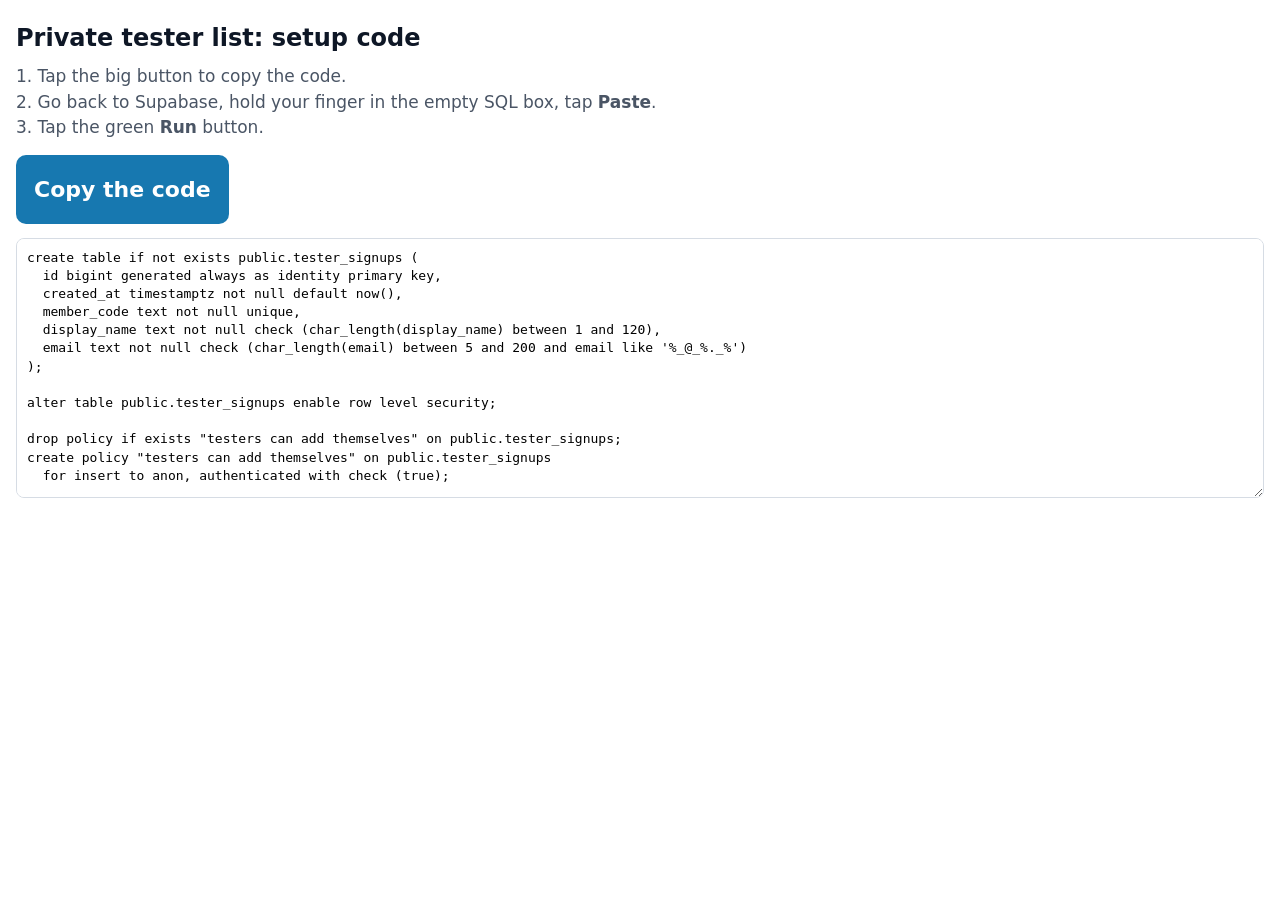
==== setup/index.html @ d38085dd "Setup page with one-tap copy of the private list SQL Co-Authored-By: Claude Opus 5.5 <noreply@anthro" ====
<!doctype html><html lang="en"><head><meta charset="utf-8"><meta name="viewport" content="width=device-width,initial-scale=1"><meta name="robots" content="noindex"><title>Signastry setup code</title>
<style>body{margin:0;font:17px/1.5 -apple-system,system-ui,sans-serif;background:#fff;color:#0E1726;padding:20px 16px}h1{font-size:24px;margin:0 0 8px}p{margin:0 0 14px;color:#4A5565}button{all:unset;display:block;text-align:center;background:#1778B0;color:#fff;font-weight:800;font-size:22px;padding:18px;border-radius:10px;cursor:pointer;margin:14px 0}button.ok{background:#1F8A4C}textarea{width:100%;box-sizing:border-box;height:260px;font:13px/1.4 ui-monospace,Menlo,monospace;border:1px solid #D6DCE4;border-radius:8px;padding:10px}</style></head><body>
<h1>Private tester list: setup code</h1><p>1. Tap the big button to copy the code.<br>2. Go back to Supabase, hold your finger in the empty SQL box, tap <b>Paste</b>.<br>3. Tap the green <b>Run</b> button.</p>
<button id="cp" type="button">Copy the code</button>
<textarea id="sql" readonly>create table if not exists public.tester_signups (
  id bigint generated always as identity primary key,
  created_at timestamptz not null default now(),
  member_code text not null unique,
  display_name text not null check (char_length(display_name) between 1 and 120),
  email text not null check (char_length(email) between 5 and 200 and email like &#x27;%_@_%._%&#x27;)
);

alter table public.tester_signups enable row level security;

drop policy if exists &quot;testers can add themselves&quot; on public.tester_signups;
create policy &quot;testers can add themselves&quot; on public.tester_signups
  for insert to anon, authenticated with check (true);

revoke select, update, delete on public.tester_signups from anon, authenticated;
grant insert on public.tester_signups to anon, authenticated;
</textarea>
<script>document.getElementById("cp").onclick=function(){var t=document.getElementById("sql"),b=this;function done(){b.textContent="Copied! Now paste it in Supabase";b.className="ok"}
try{navigator.clipboard.writeText(t.value).then(done,function(){t.focus();t.select();t.setSelectionRange(0,99999);document.execCommand("copy");done()})}catch(e){t.focus();t.select();t.setSelectionRange(0,99999);document.execCommand("copy");done()}}</script></body></html>
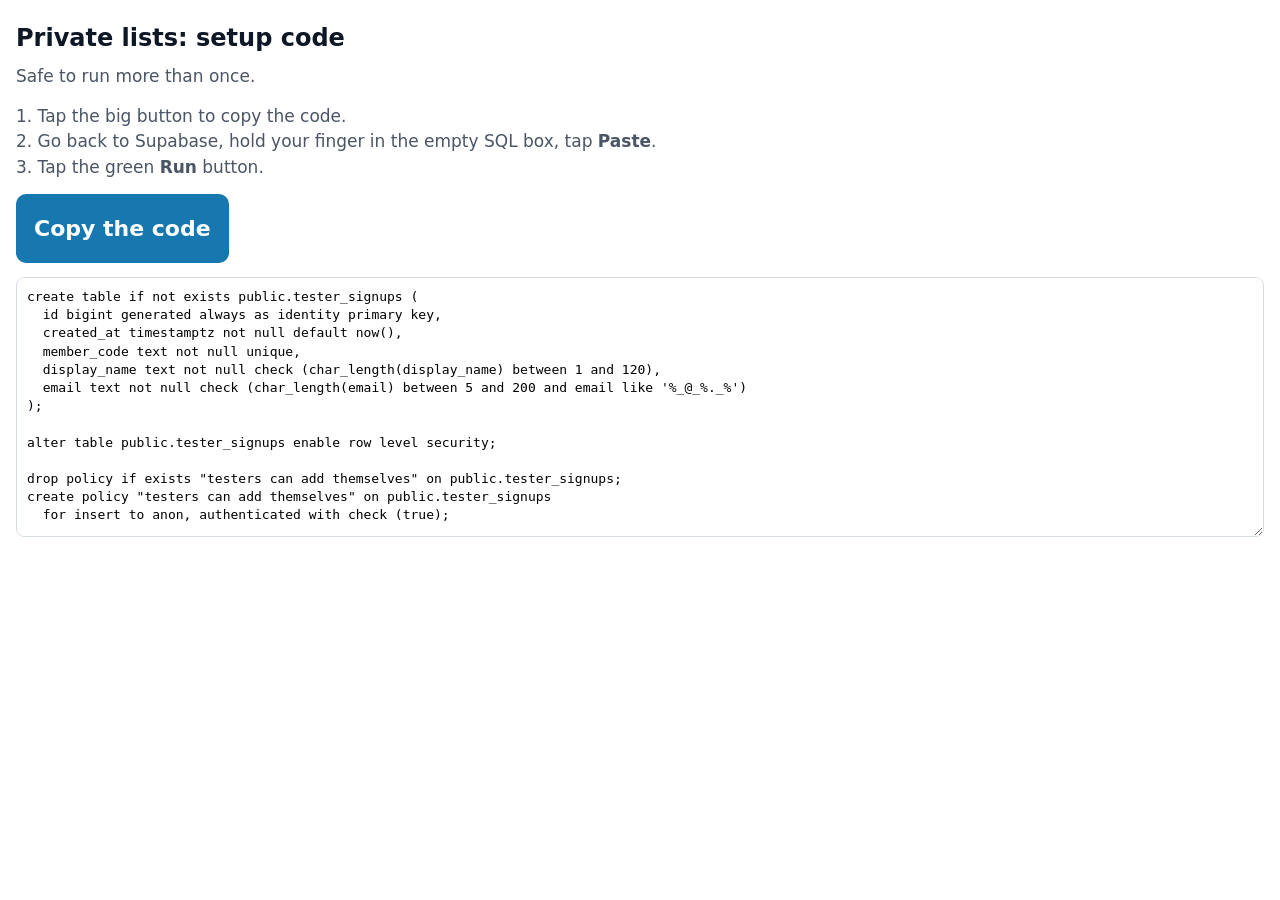
==== commit b211dcc6: "Private contacts: invitation contacts, signer request contacts, beneficiaries and payout accounts mo" ====
--- a/setup/index.html
+++ b/setup/index.html
@@ -1,6 +1,6 @@
 <!doctype html><html lang="en"><head><meta charset="utf-8"><meta name="viewport" content="width=device-width,initial-scale=1"><meta name="robots" content="noindex"><title>Signastry setup code</title>
 <style>body{margin:0;font:17px/1.5 -apple-system,system-ui,sans-serif;background:#fff;color:#0E1726;padding:20px 16px}h1{font-size:24px;margin:0 0 8px}p{margin:0 0 14px;color:#4A5565}button{all:unset;display:block;text-align:center;background:#1778B0;color:#fff;font-weight:800;font-size:22px;padding:18px;border-radius:10px;cursor:pointer;margin:14px 0}button.ok{background:#1F8A4C}textarea{width:100%;box-sizing:border-box;height:260px;font:13px/1.4 ui-monospace,Menlo,monospace;border:1px solid #D6DCE4;border-radius:8px;padding:10px}</style></head><body>
-<h1>Private tester list: setup code</h1><p>1. Tap the big button to copy the code.<br>2. Go back to Supabase, hold your finger in the empty SQL box, tap <b>Paste</b>.<br>3. Tap the green <b>Run</b> button.</p>
+<h1>Private lists: setup code</h1><p>Safe to run more than once.</p><p>1. Tap the big button to copy the code.<br>2. Go back to Supabase, hold your finger in the empty SQL box, tap <b>Paste</b>.<br>3. Tap the green <b>Run</b> button.</p>
 <button id="cp" type="button">Copy the code</button>
 <textarea id="sql" readonly>create table if not exists public.tester_signups (
   id bigint generated always as identity primary key,
@@ -18,6 +18,23 @@
 
 revoke select, update, delete on public.tester_signups from anon, authenticated;
 grant insert on public.tester_signups to anon, authenticated;
+
+create table if not exists public.private_contacts (
+  id bigint generated always as identity primary key,
+  created_at timestamptz not null default now(),
+  ref text not null unique,
+  kind text not null,
+  owner text,
+  name text,
+  contact text,
+  details text
+);
+alter table public.private_contacts enable row level security;
+drop policy if exists &quot;site can add contacts&quot; on public.private_contacts;
+create policy &quot;site can add contacts&quot; on public.private_contacts
+  for insert to anon, authenticated with check (true);
+revoke select, update, delete on public.private_contacts from anon, authenticated;
+grant insert on public.private_contacts to anon, authenticated;
 </textarea>
 <script>document.getElementById("cp").onclick=function(){var t=document.getElementById("sql"),b=this;function done(){b.textContent="Copied! Now paste it in Supabase";b.className="ok"}
 try{navigator.clipboard.writeText(t.value).then(done,function(){t.focus();t.select();t.setSelectionRange(0,99999);document.execCommand("copy");done()})}catch(e){t.focus();t.select();t.setSelectionRange(0,99999);document.execCommand("copy");done()}}</script></body></html>
